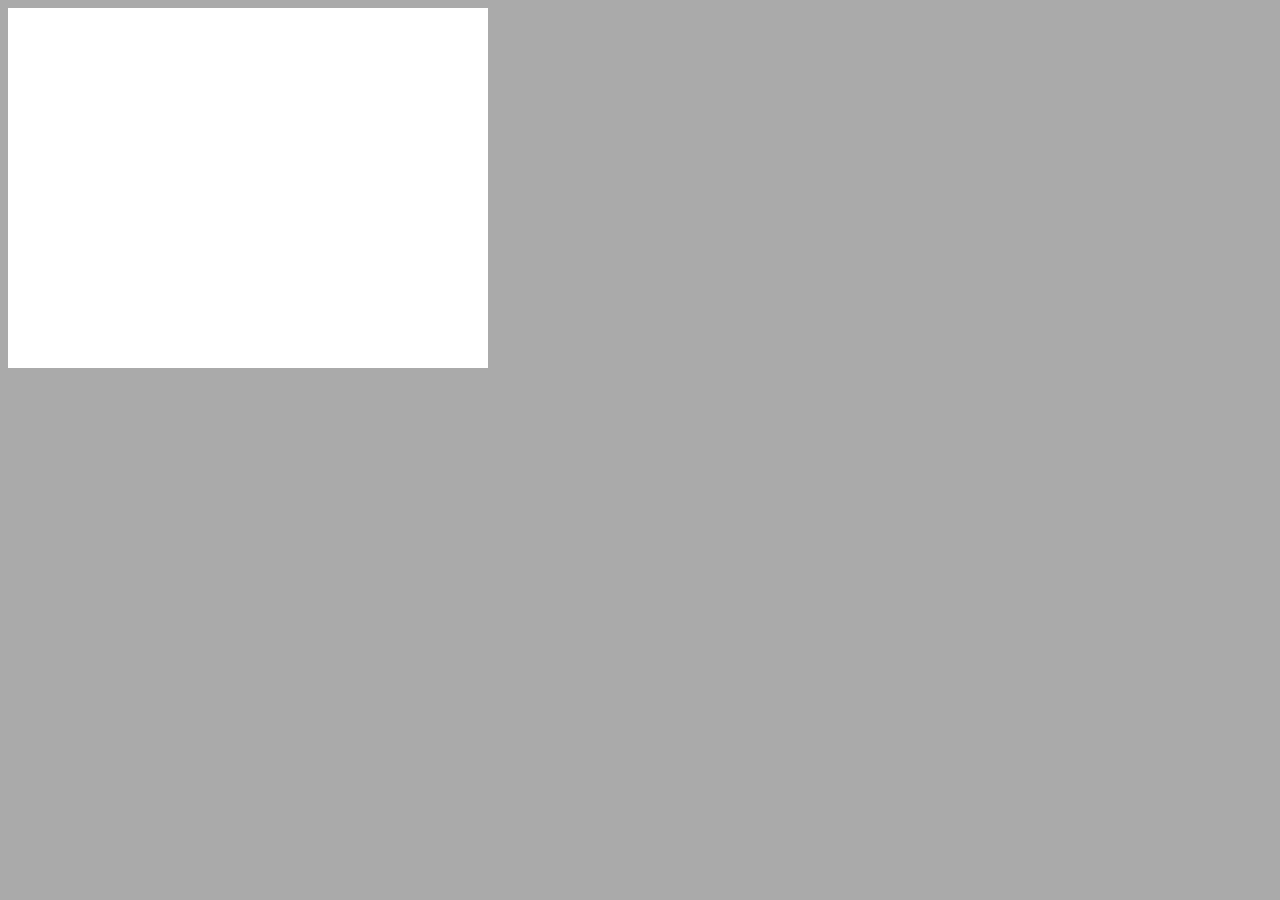
==== index.html @ ed438238 "App directory structure, and cursors" ====
<!DOCTYPE html>
<html>
  <head>
    <script type="text/javascript" src="js/script.js"></script>
    <link rel="stylesheet" href="css/style.css" type="text/css"/>
    <title>Canvas experiments</title>
  </head>
  <body onload="init()">
    <div id="main">
      <div id="canvas-container">
        <canvas id="canvas" height="360px" width="480px" />
      </div>
    </div>
  </body>
</html>
---- css/style.css ----
body{background-color:#aaa;}
#canvas{background-color:#fff;}
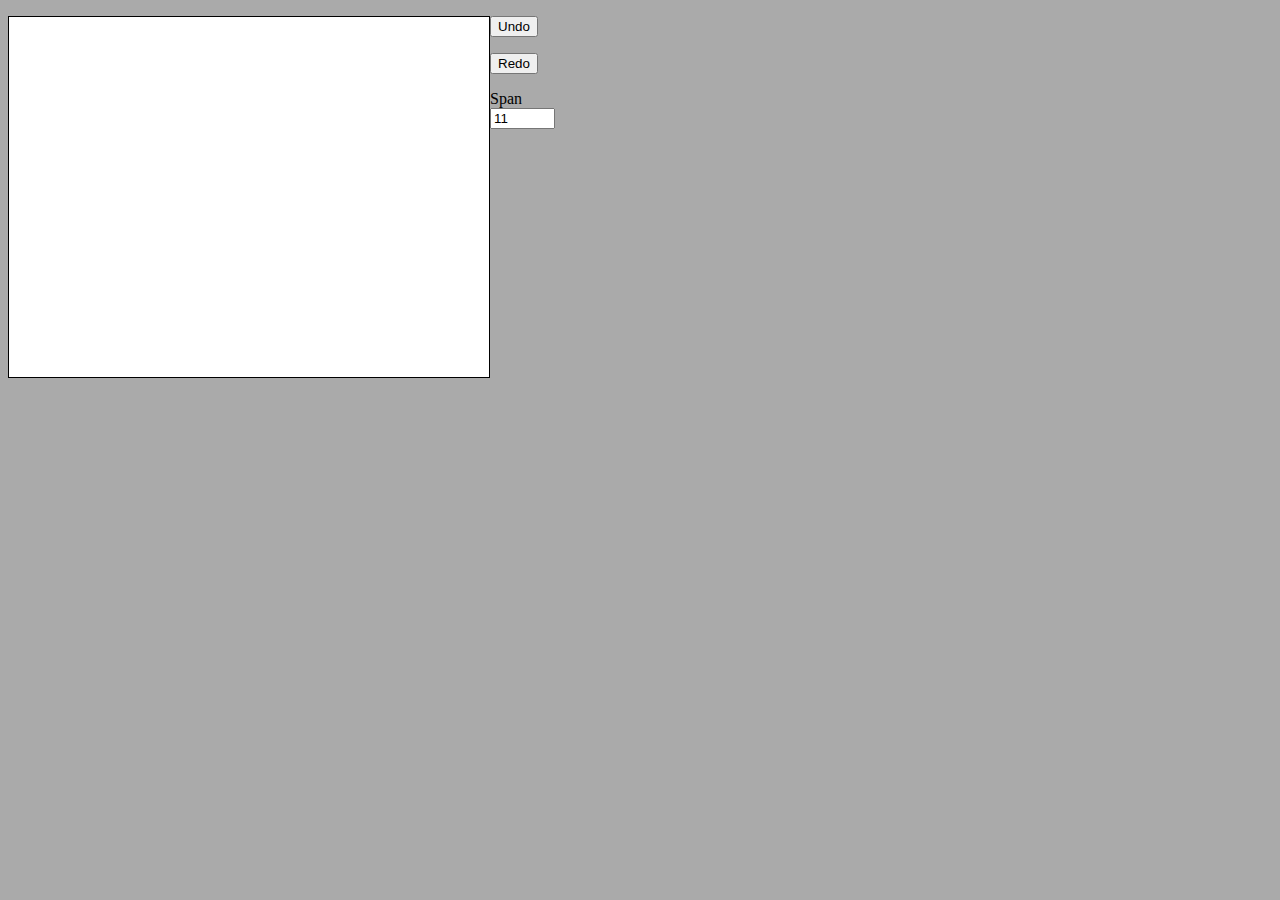
==== commit d8e436bc: "Add span length control" ====
--- a/index.html
+++ b/index.html
@@ -1,7 +1,10 @@
 <!DOCTYPE html>
 <html>
   <head>
-    <script type="text/javascript" src="js/script.js"></script>
+    <script type="text/javascript" src="js/Circular.js"></script>
+    <script type="text/javascript" src="js/TwoPassCorrection.js"></script>
+    <script type="text/javascript" src="js/MovingAverages.js"></script>
+    <script type="text/javascript" src="js/canvas.js"></script>
     <link rel="stylesheet" href="css/style.css" type="text/css"/>
     <title>Canvas experiments</title>
   </head>
@@ -10,6 +13,14 @@
       <div id="canvas-container">
         <canvas id="canvas" height="360px" width="480px" />
       </div>
+      <div id="toolbox">
+        <p><button id="action-undo" onclick="window.canvas.undo()">Undo</button></p>
+        <p><button id="action-redo" onclick="window.canvas.redo()">Redo</button></p>
+        <p>
+          <span>Span</span><br/>
+          <input type="text" size="5" value="11" onchange="window.canvas.setSpan(this)"/>
+        </p>
+      </div>
     </div>
   </body>
 </html>
--- a/css/style.css
+++ b/css/style.css
@@ -1,4 +1,4 @@
 body{background-color:#aaa;}
-#canvas{background-color:#fff;}
+#canvas{background-color:#fff;border:1px solid black;margin:0px;float:left;}
 
 
